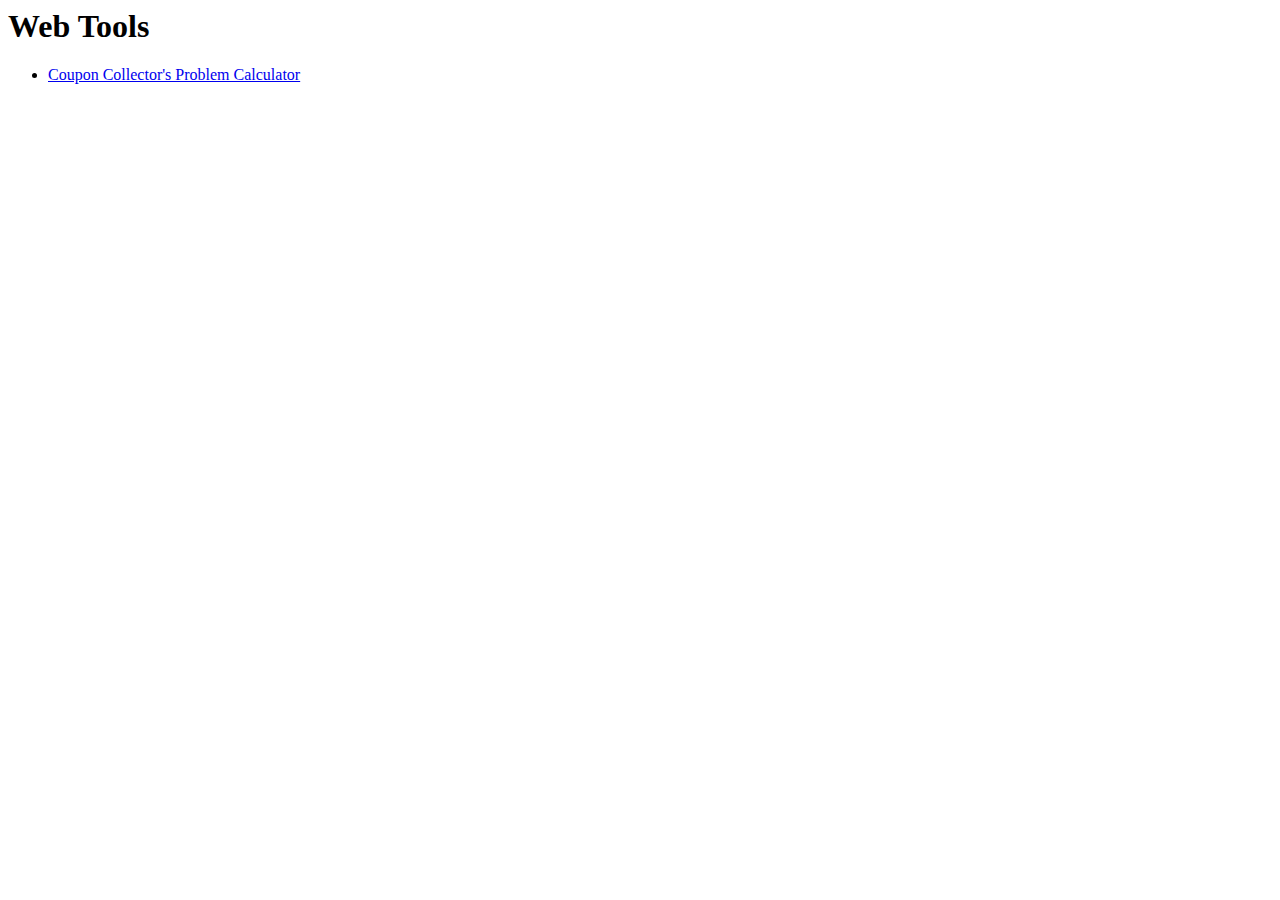
==== index.html @ 21dfc970 "feat: coupon collector calculator" ====
<html lang="en">
<head>
  <meta charset="UTF-8">
  <meta http-equiv="X-UA-Compatible" content="IE=edge">
  <meta name="viewport" content="width=device-width, initial-scale=1.0">
  <title>Web Tools</title>
</head>
<body>
  <h1>Web Tools</h1>
  <ul>
    <li>
      <a href="./coupon-collector's-problem/index.html">Coupon Collector's Problem Calculator</a>
    </li>
  </ul>
</body>
</html>
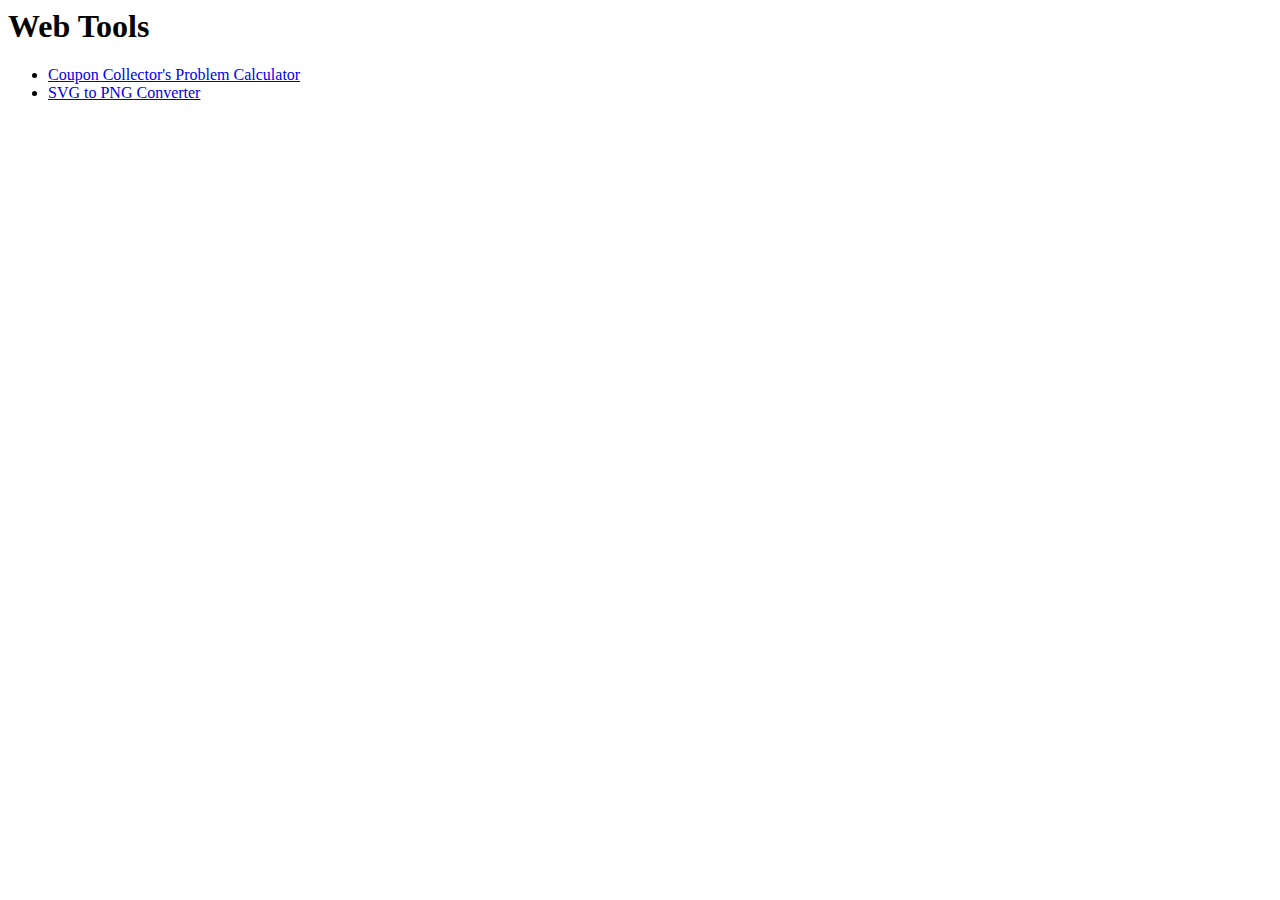
==== commit 68d592f8: "feat(svg): svg2png" ====
--- a/index.html
+++ b/index.html
@@ -11,6 +11,9 @@
     <li>
       <a href="./coupon-collector's-problem/index.html">Coupon Collector's Problem Calculator</a>
     </li>
+    <li>
+      <a href="./svg2png/index.html">SVG to PNG Converter</a>
+    </li>
   </ul>
 </body>
 </html>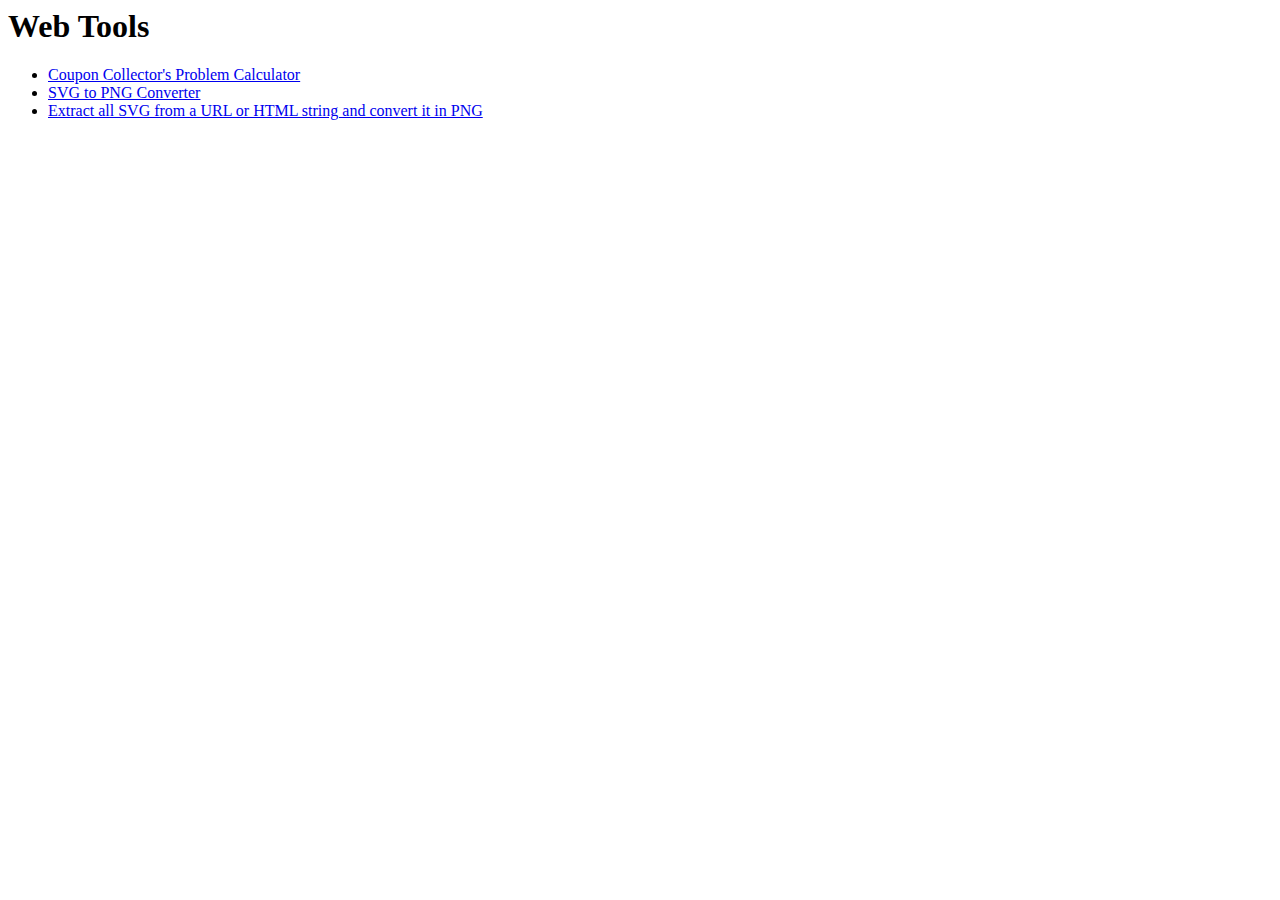
==== commit c6e17862: "feat: extract svg from html all" ====
--- a/index.html
+++ b/index.html
@@ -14,6 +14,9 @@
     <li>
       <a href="./svg2png/index.html">SVG to PNG Converter</a>
     </li>
+    <li>
+      <a href="./extract-svg-png-from-html/index.html">Extract all SVG from a URL or HTML string and convert it in PNG</a>
+    </li>
   </ul>
 </body>
 </html>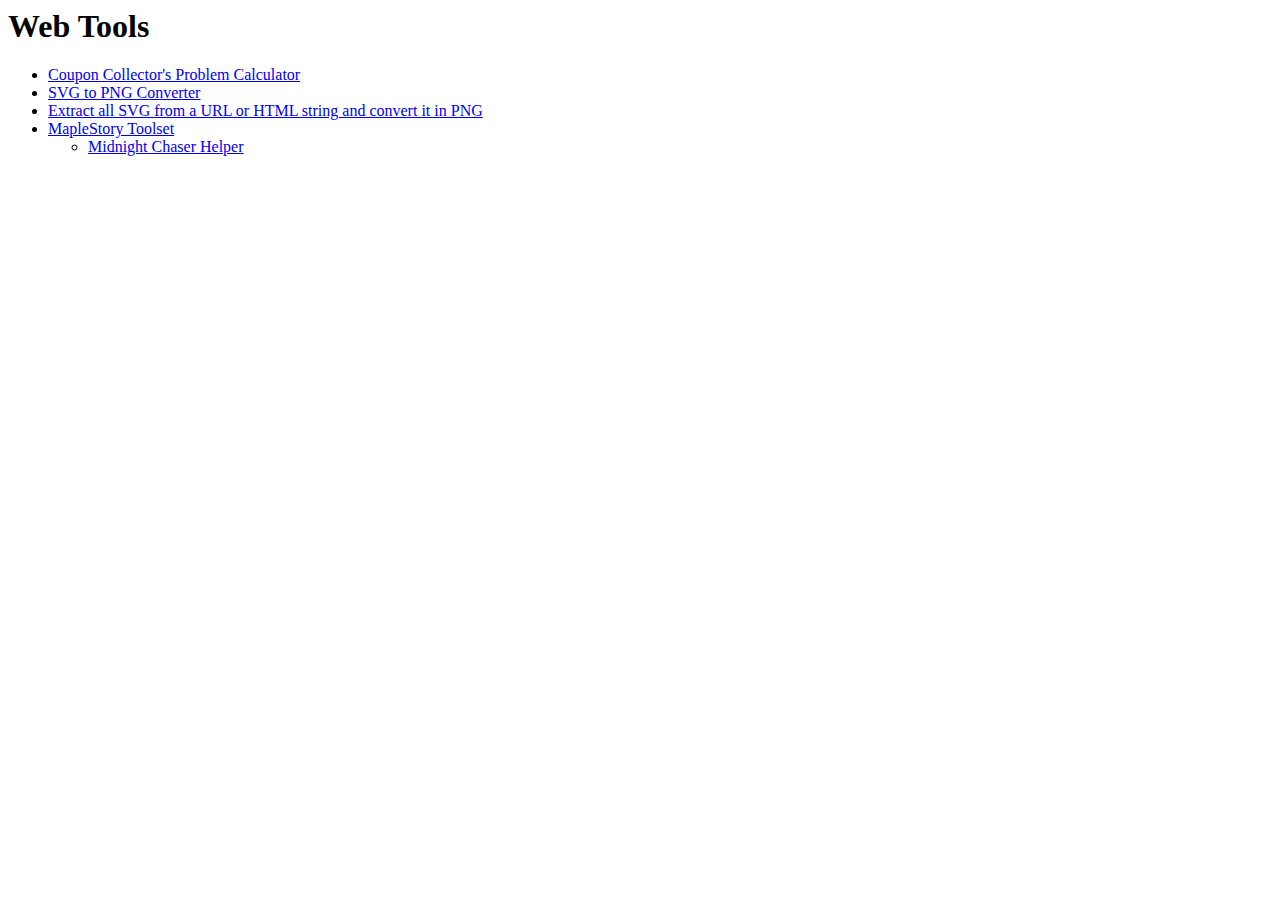
==== commit bc5e73cb: "feat: update menu" ====
--- a/index.html
+++ b/index.html
@@ -9,13 +9,21 @@
   <h1>Web Tools</h1>
   <ul>
     <li>
-      <a href="./coupon-collector's-problem/index.html">Coupon Collector's Problem Calculator</a>
+      <a href="./coupon-collector's-problem">Coupon Collector's Problem Calculator</a>
     </li>
     <li>
       <a href="./svg2png/index.html">SVG to PNG Converter</a>
     </li>
     <li>
-      <a href="./extract-svg-png-from-html/index.html">Extract all SVG from a URL or HTML string and convert it in PNG</a>
+      <a href="./extract-svg-png-from-html">Extract all SVG from a URL or HTML string and convert it in PNG</a>
+    </li>
+    <li>
+      <a href="./mapletooooool">MapleStory Toolset</a>
+      <ul>
+        <li>
+          <a href="./mapletooooool/midnight-chaser">Midnight Chaser Helper</a>
+        </li>
+      </ul>
     </li>
   </ul>
 </body>
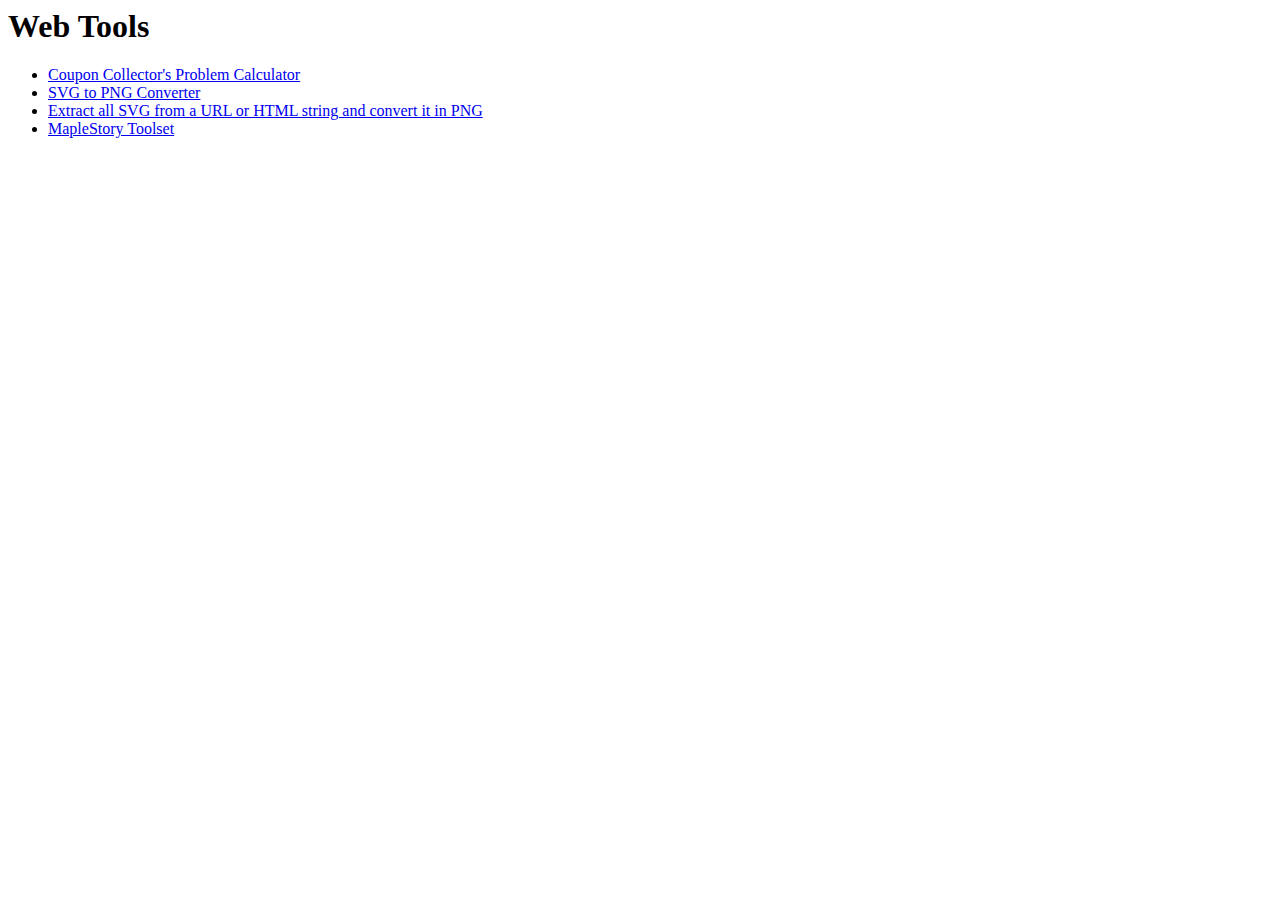
==== commit 699fc30c: "feat(maple): hungry muto" ====
--- a/index.html
+++ b/index.html
@@ -19,11 +19,6 @@
     </li>
     <li>
       <a href="./mapletooooool">MapleStory Toolset</a>
-      <ul>
-        <li>
-          <a href="./mapletooooool/midnight-chaser">Midnight Chaser Helper</a>
-        </li>
-      </ul>
     </li>
   </ul>
 </body>
